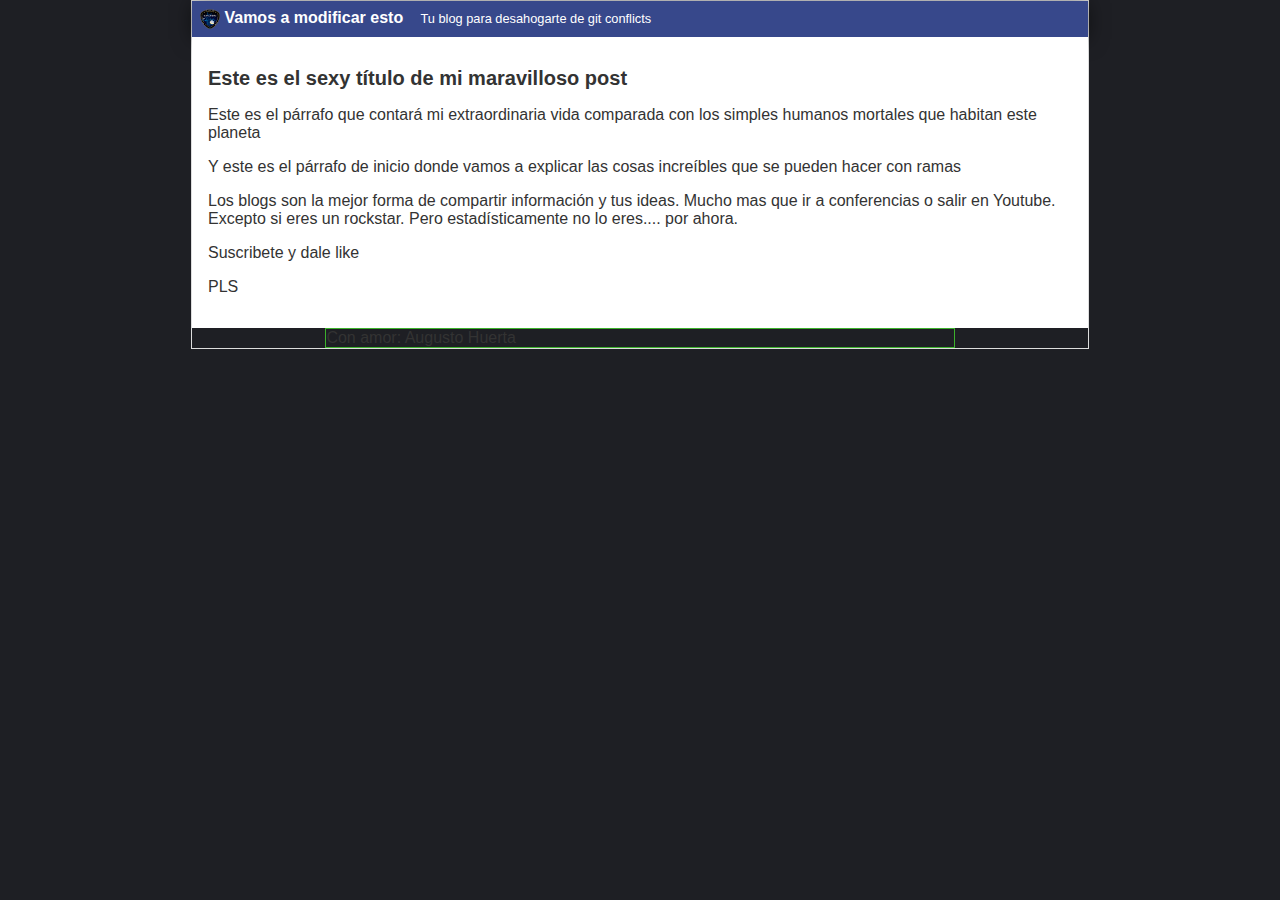
==== index.html @ 0338ce71 "Cambio de nombre de archivo" ====
<!DOCTYPE html>
<html>
<head>
    <meta charset='utf-8'>
    <meta http-equiv='X-UA-Compatible' content='IE=edge'>
    <title>Bienvenido a hyperblog</title>
    <meta name='viewport' content='width=device-width, initial-scale=1'>
    <link rel='stylesheet' type='text/css' media='screen' href='css/estilos.css'>
    <script src='main.js'></script>
</head>
<body>
    <div id="container">
        <div id="cabecera">
            <img id="logo" src="imagenes/dragon.png" />
            Vamos a modificar esto
            <span id="tagline">Tu blog para desahogarte de git conflicts</span>
        </div>
        <div id="post">
            <h1>Este es el sexy título de mi maravilloso post</h1>
            <p>Este es el párrafo que contará mi extraordinaria vida comparada con los simples humanos mortales que habitan este planeta</p>
            <p>Y este es el párrafo de inicio donde vamos a explicar las cosas increíbles que se pueden hacer con ramas</p>
            <p>Los blogs son la mejor forma de compartir información y tus ideas. Mucho mas que ir a conferencias o salir en Youtube. Excepto si eres un rockstar. Pero estadísticamente no lo eres.... por ahora.</p>
            <p>Suscribete y dale like</p>
            <p>PLS</p>
        </div>
        <div id="footer">
            Con amor: Augusto Huerta
        </div>
    </div>
</body>
</html>
---- css/estilos.css ----
body
{
    background: #1e1f24;
    color: #333;
    text-align: center;
    font-family: Arial;
    font-size: 16px;
    margin: 0;
    padding: 0;
}

#cabecera
{
    background: #37488b;
    box-shadow: 0px 2px 20px 0px rgba(0,0,0,0.5);
    color: white;
    font-weight: bold;
    margin: 0;
    padding: 0.5em;
}

#cabecera #logo
{
    width: 20px;
    vertical-align: middle;
}

#cabecera #tagline
{
    padding: 0 0 0 1em;
    font-weight: normal;
    font-size: 0.8em;
}

#container
{
    width: 70%;
    padding: 0;
    text-align: left;
    border: 1px solid #DDD;
    margin: 0 auto;
}

#container h1
{
    font-size: 20px;
}
#post
{
    background: white;
    padding: 1em;
}

#footer
{
    width: 70%;
    padding: 0;
    text-align: left;
    border: 1px solid rgb(60, 177, 44);
    margin: 0 auto;
}
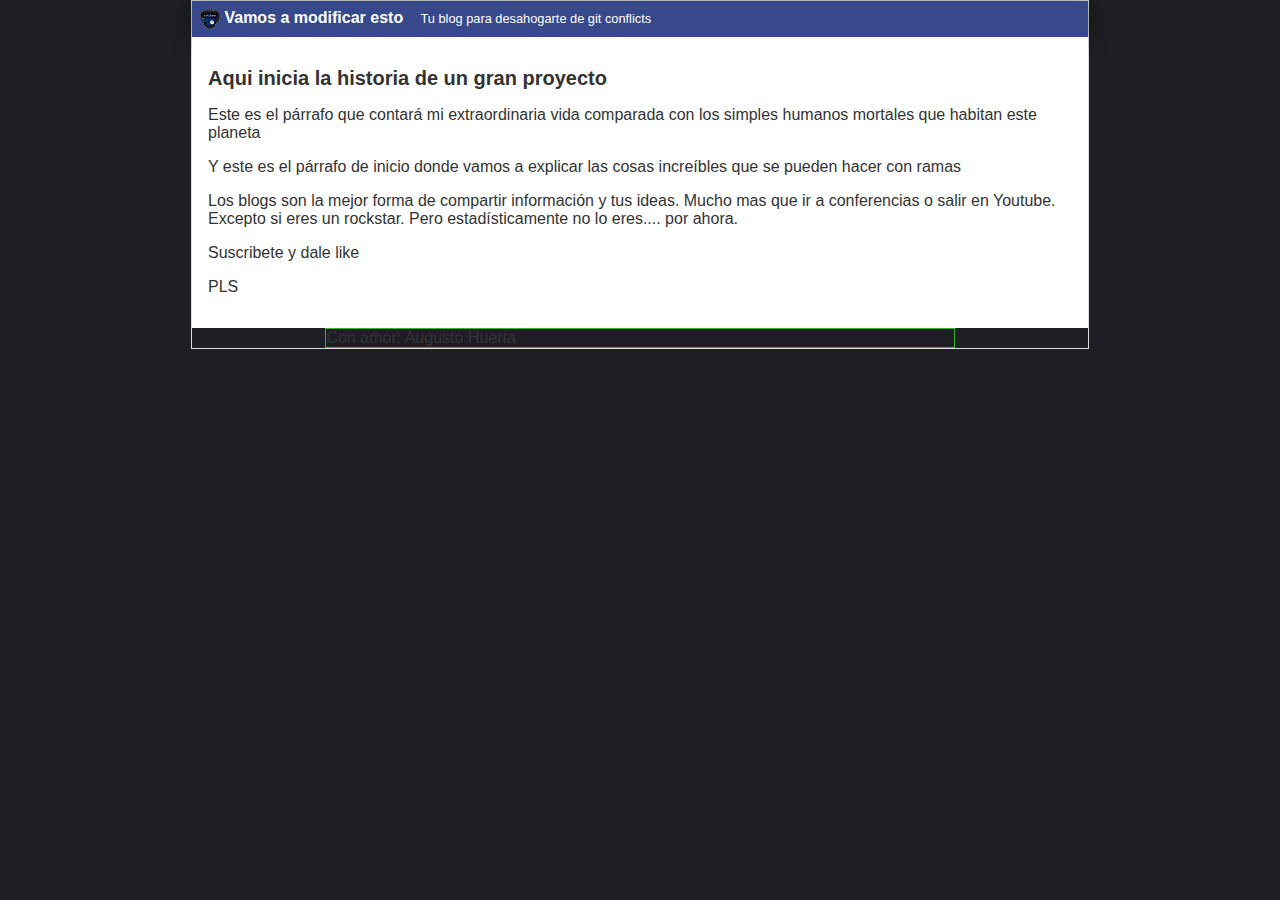
==== commit 58d9e08b: "Cambio del titulo visible para cambiar un deploy" ====
--- a/index.html
+++ b/index.html
@@ -16,7 +16,7 @@
             <span id="tagline">Tu blog para desahogarte de git conflicts</span>
         </div>
         <div id="post">
-            <h1>Este es el sexy título de mi maravilloso post</h1>
+            <h1>Aqui inicia la historia de un gran proyecto</h1>
             <p>Este es el párrafo que contará mi extraordinaria vida comparada con los simples humanos mortales que habitan este planeta</p>
             <p>Y este es el párrafo de inicio donde vamos a explicar las cosas increíbles que se pueden hacer con ramas</p>
             <p>Los blogs son la mejor forma de compartir información y tus ideas. Mucho mas que ir a conferencias o salir en Youtube. Excepto si eres un rockstar. Pero estadísticamente no lo eres.... por ahora.</p>
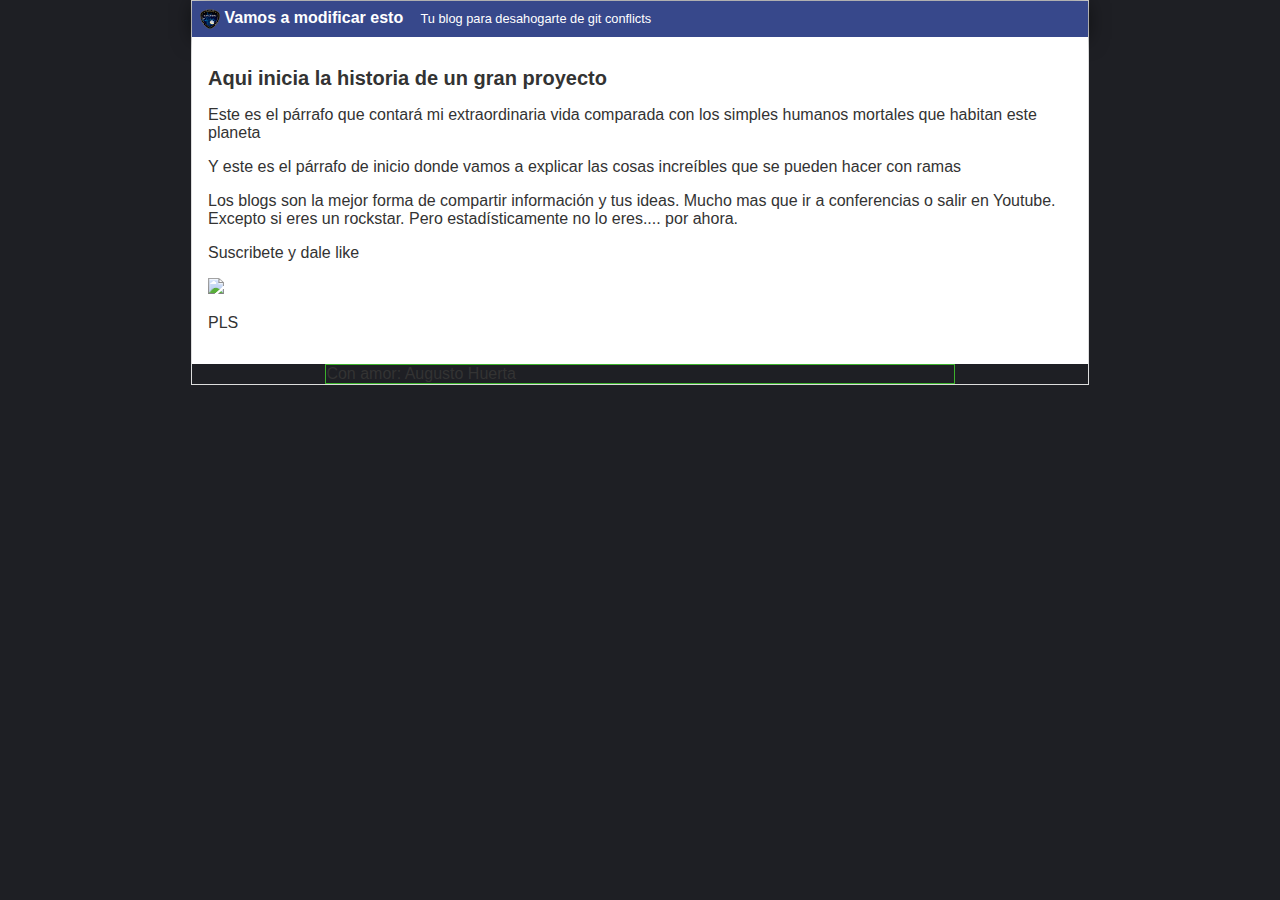
==== commit ad6548f4: "New image appended" ====
--- a/index.html
+++ b/index.html
@@ -21,6 +21,7 @@
             <p>Y este es el párrafo de inicio donde vamos a explicar las cosas increíbles que se pueden hacer con ramas</p>
             <p>Los blogs son la mejor forma de compartir información y tus ideas. Mucho mas que ir a conferencias o salir en Youtube. Excepto si eres un rockstar. Pero estadísticamente no lo eres.... por ahora.</p>
             <p>Suscribete y dale like</p>
+            <img src="https://i.imgur.com/P0uCD2l.jpg" width="100%" />
             <p>PLS</p>
         </div>
         <div id="footer">
